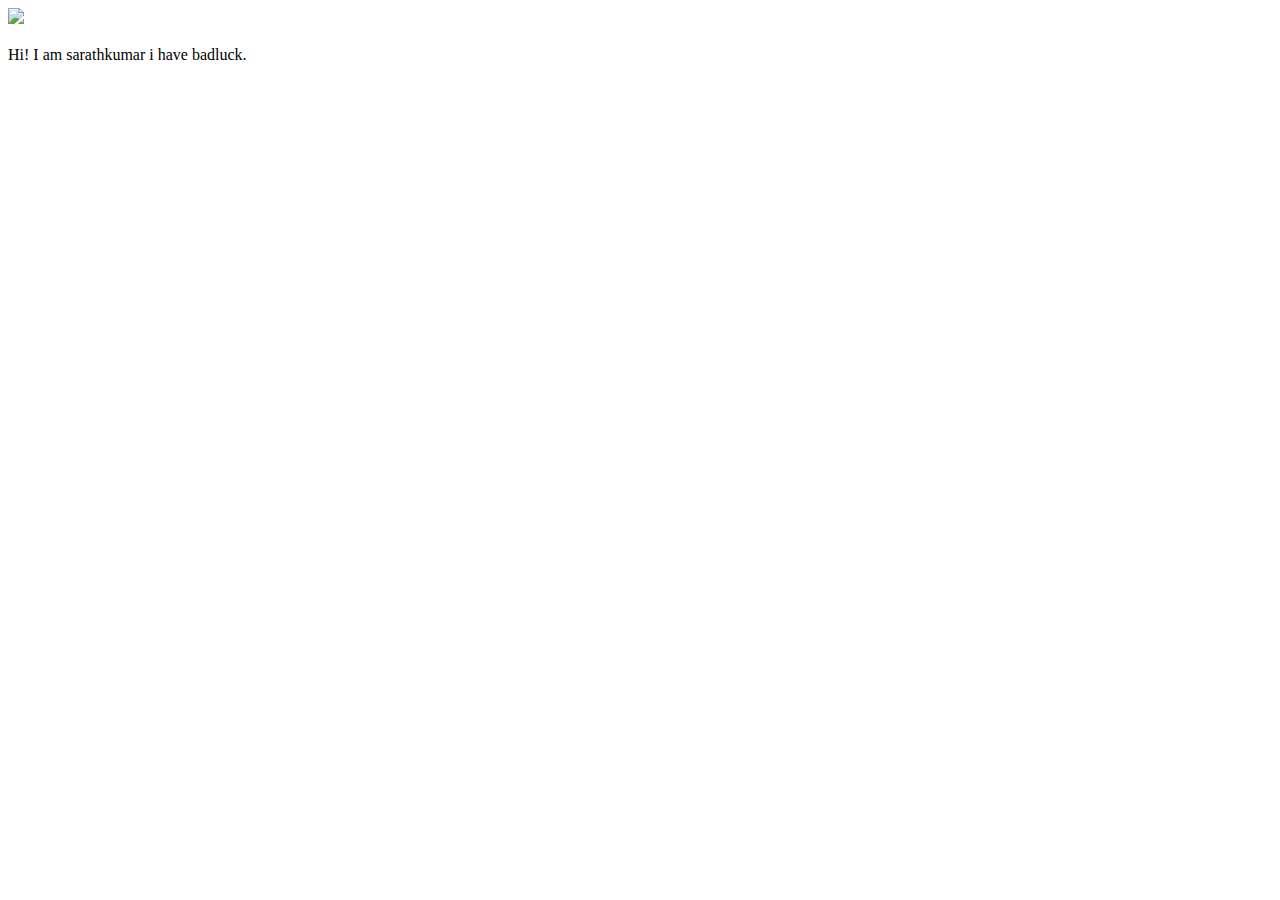
==== ui/index.html @ 9d6c8550 "[imad-console] Updates ui/index.html" ====
<!doctype html>
<html>
    <head>
        <link href="/ui/style.css" rel="stylesheet" />
    </head>
    <body>
        <div class="center">
            <img src="/ui/madi.png" class="img-medium"/>
        </div>
        <br>
        <div class="center text-big bold">
            Hi! I am sarathkumar i have badluck.
        </div>
        <script type="text/javascript" src="/ui/main.js">
        </script>
    </body>
</html>
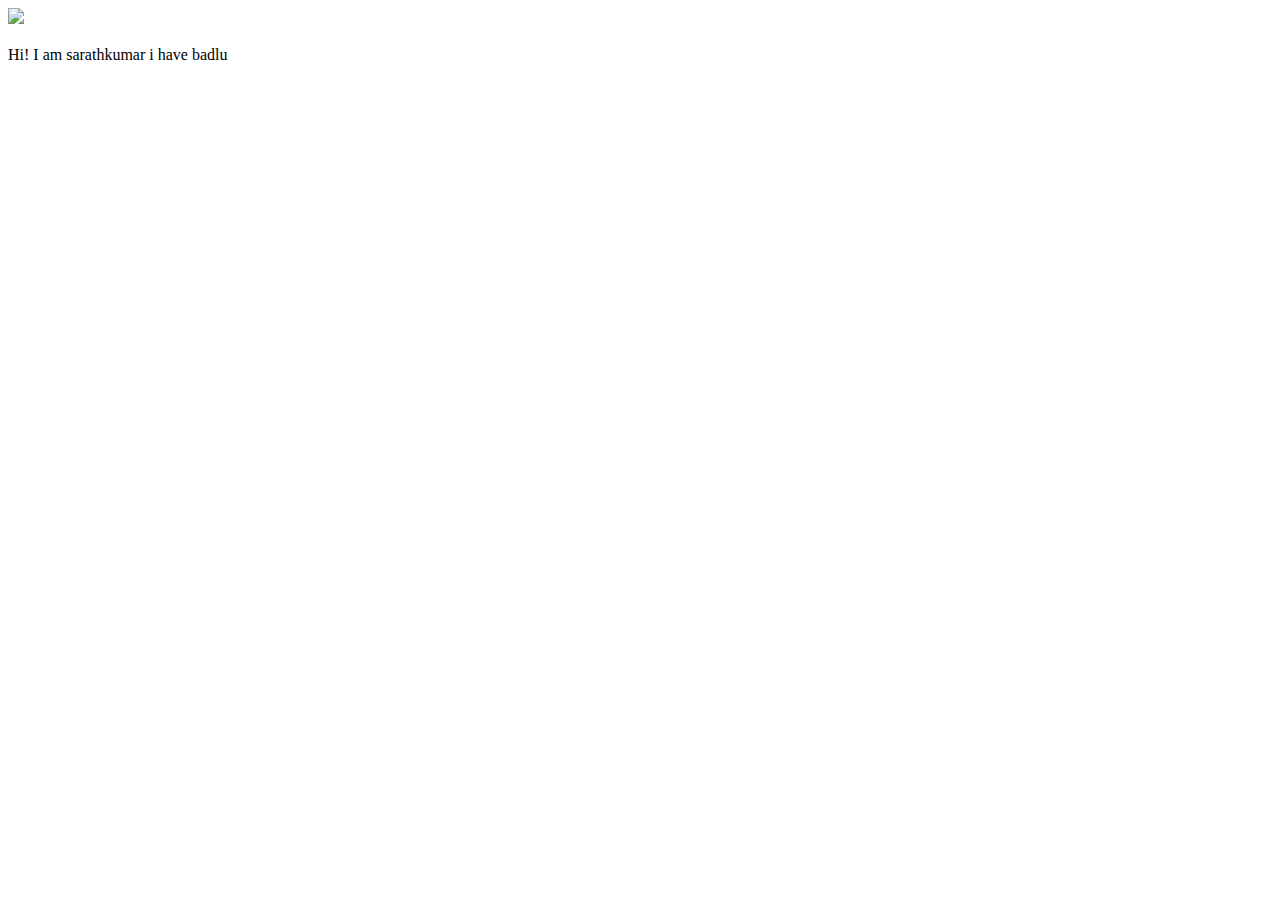
==== commit f5aa2d8c: "[imad-console] Updates ui/index.html" ====
--- a/ui/index.html
+++ b/ui/index.html
@@ -9,7 +9,7 @@
         </div>
         <br>
         <div class="center text-big bold">
-            Hi! I am sarathkumar i have badluck.
+            Hi! I am sarathkumar i have badlu
         </div>
         <script type="text/javascript" src="/ui/main.js">
         </script>
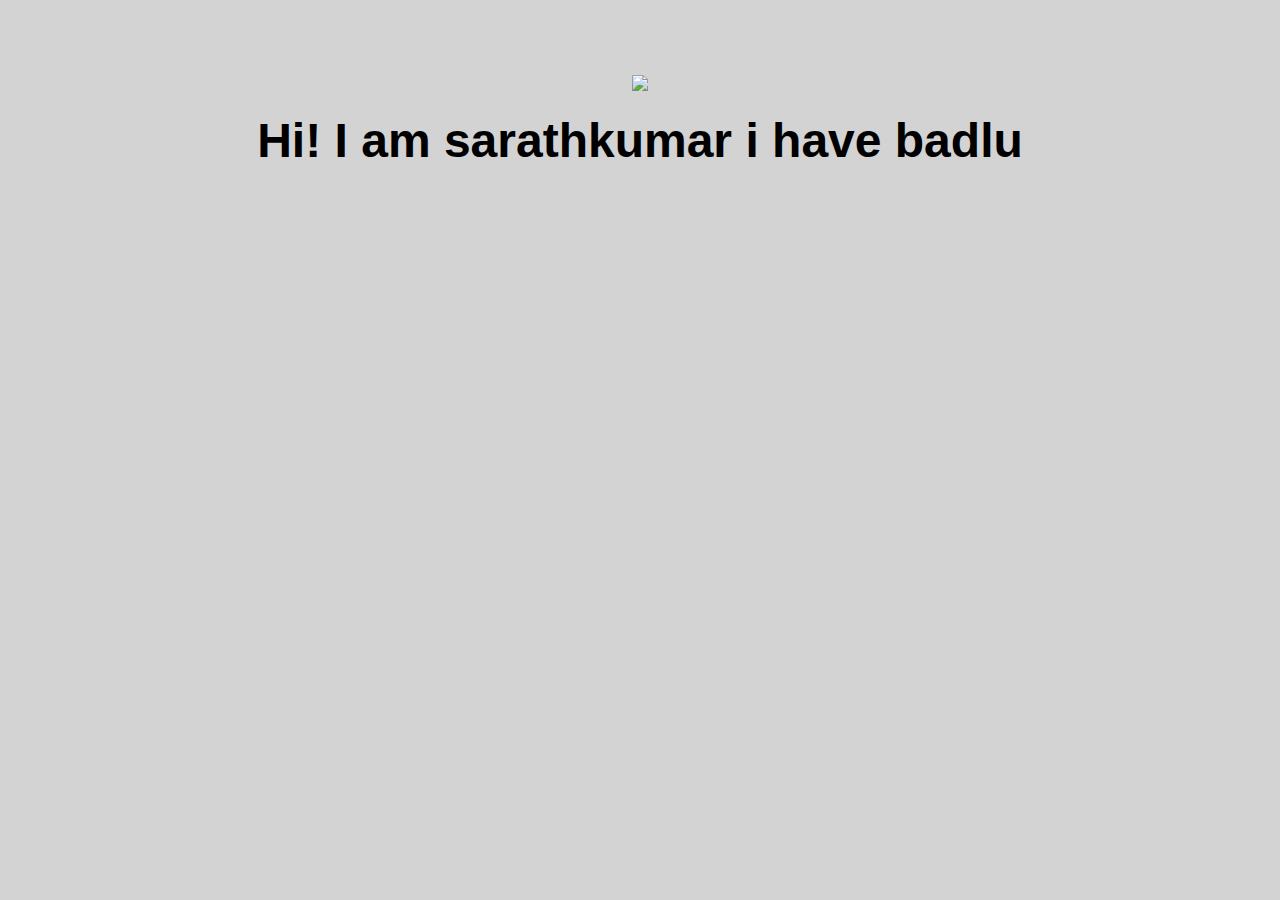
==== commit 537a0951: "[imad-console] Updates ui/index.html" ====
--- a/ui/index.html
+++ b/ui/index.html
@@ -11,6 +11,9 @@
         <div class="center text-big bold">
             Hi! I am sarathkumar i have badlu
         </div>
+        <script>
+            alert('hi,i am a javascript');
+        </script>
         <script type="text/javascript" src="/ui/main.js">
         </script>
     </body>
--- a/ui/style.css
+++ b/ui/style.css
@@ -0,0 +1,32 @@
+body {
+    font-family: sans-serif;
+    background-color: lightgrey;
+    margin-top: 75px;
+}
+
+.center {
+    text-align: center;
+}
+
+.text-big {
+    font-size: 300%;
+}
+
+.bold {
+    font-weight: bold;
+}
+
+.img-medium {
+    height: 200px;
+}
+
+   .container{
+            max-width:800px;
+            margin: 0 auto;
+            color:blue;
+            font-family:sans sarif;
+            padding-top:60px;
+            padding-left:20px;
+            padding-right:20px;
+        }
+
